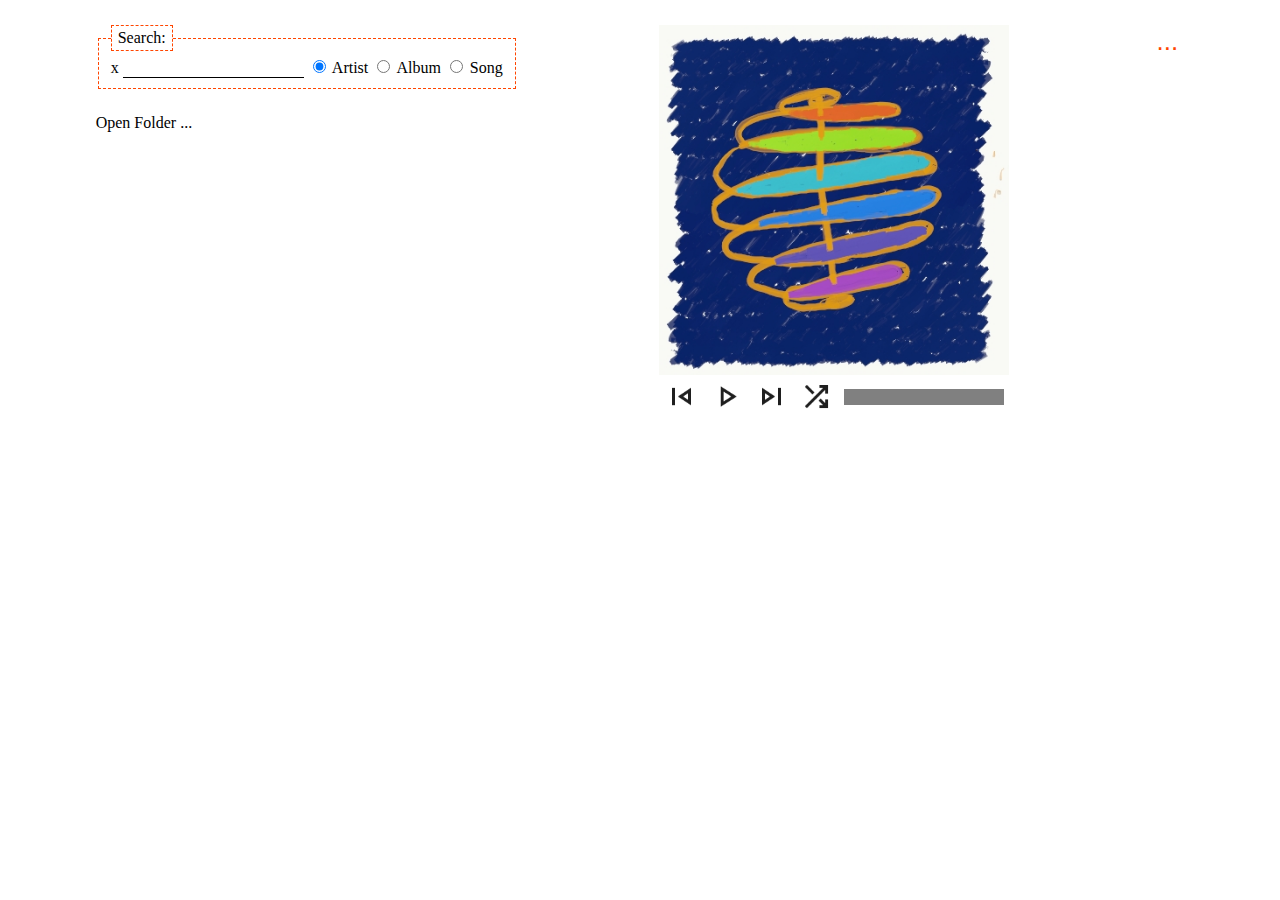
==== index.html @ c67cbfe6 "clear search" ====
<!DOCTYPE html>
<html lang="en">
  <head>
    <meta name="viewport" content="width=device-width, initial-scale=1.0">
    <meta charset="utf-8">
    <title>Soundtrack</title>
    <link rel="stylesheet" href="index.css" />
    <script type="text/javascript" src="jsmediatags.min.js"></script>
  </head>
  <body>
    <main>
      <div class="left">
        <fieldset class="search">
          <legend class="search legend">Search:</legend>

          <label class="clear search">x</label>

          <input class="search text" type="text" />

          <input 
            id="search-artist"
            class="search option artist" 
            type="radio" 
            name="search-type" 
            value="artist" checked />
          <label for="search-artist">Artist</label>

          <input 
            id="search-album"
            class="search option album" 
            type="radio" 
            name="search-type" 
            value="album" />
          <label for="search-album">Album</label>

          <input 
            id="search-song"
            class="search option song" 
            type="radio" 
            name="search-type" 
            value="title" />
          <label for="search-song">Song</label>
        </fieldset>

        <ol class="playlist">
          <li class="load-directory">
            <p class="menu open">Open Folder ...</p>
          </li>
        </ol>
      </div>
      <div class="middle">
        <fieldset class="outputs">
          <audio class="track"></audio>
          <img class="album-cover" src="Initial Cover.jpg" />
          <output class="current album"></output>
          <output class="current artist"></output>
          <output class="current song"></output><br>
          <output class="time-overview"></output>
        </fieldset>
        <fieldset class="controls">
          <button class="control previous"></button>
          <button class="control play"></button>
          <button class="control pause" hidden="true"></button>
          <button class="control next"></button>
          <button class="control shuffle"></button>
          <progress class="progress" value="0" max="100"></progress>
        </fieldset>
      </div>
      <div class="right">
        <button class="toggle menu">...</button>
        <div class="menu view hide">
          <p class="menu open">Open Folder ...</p>
        </div>
      </div>
    </main>

    <script type="module" src="index.mjs"></script>
  </body>
</html>
---- index.css ----
html, body {
  margin: 0;
  border: 0;
  padding: 0;
}

* {
  box-sizing: border-box;
}

main {
  display: flex;
  flex-direction: row;
  justify-content: space-around;
  margin: 25px;
}

fieldset.search {
  border: 1px dashed orangered;
  width: max-content;
  background-color: white;
  position: sticky;
  top: 25px;
  align-self: flex-start;
}

legend {
  background-color: white;
}

fieldset.search > legend {
  border: 1px dashed orangered;
  padding: 3px 6px;
}

input.search.text {
  border: none;
  border-bottom: 1px solid black;
  box-shadow: 0;
  text-shadow: 0;
}

input.search.text:focus {
  border: none;
  border-bottom: 1px solid orange;
  box-shadow: 0;
  text-shadow: 0;
  outline: none;
}

.playlist {
  list-style: none;
  padding: 0;
  margin-top: 25px;
}

.playlist>*:nth-child(even){
  background-color: rgb(231, 231, 231);
}

.middle {
  position: sticky;
  top: 25px;
  align-self: flex-start;
}

img.album-cover {
  width: 350px;
  height: 350px;
}

fieldset.outputs {
  margin: 0;
  border: 0;
  padding: 0;
  width: 350px;
}

fieldset.controls {
  margin: 0;
  border: 0;
  padding: 0;

  display: flex;
  flex-direction: row;
  align-items: center;
  justify-content: space-around;
  width: 350px;
}

.control.hide {
  display: none;
}

.progress {
  margin: 0;
  border: 0;
  padding: 0;
}

.right {
  position: sticky;
  top: 25px;
  align-self: flex-start;
}

.menu.view {
  position: absolute;
  width: 200px;
  height: min-content;
  border: 1px solid red;
  right: 35px;
  top: 75px;
  z-index: 10;
}

.menu.view {
  display: block;
  background-color: #fff;
  padding: 10px;
}

.menu.view.hide {
  display: none;
}

button {
  background-color: rgba(0, 0, 0, 0.0);
  border: none;
  color: orangered;
  font-size: 26px;
}

button.control {
  width: 35px;
  height: 35px;
  background-size: contain;
}

button.control.previous {
  background-image: url('./img/previous.png');
}

button.control.play {
  background-image: url('./img/play.png');
}

button.control.pause {
  background-image: url('./img/pause.png');
}

button.control.next {
  background-image: url('./img/next.png');
}

button.control.shuffle {
  background-image: url('./img/shuffle.png');
}

button.control.shuffle.active {
  box-shadow: inset 0px 0px 5px orangered;
}
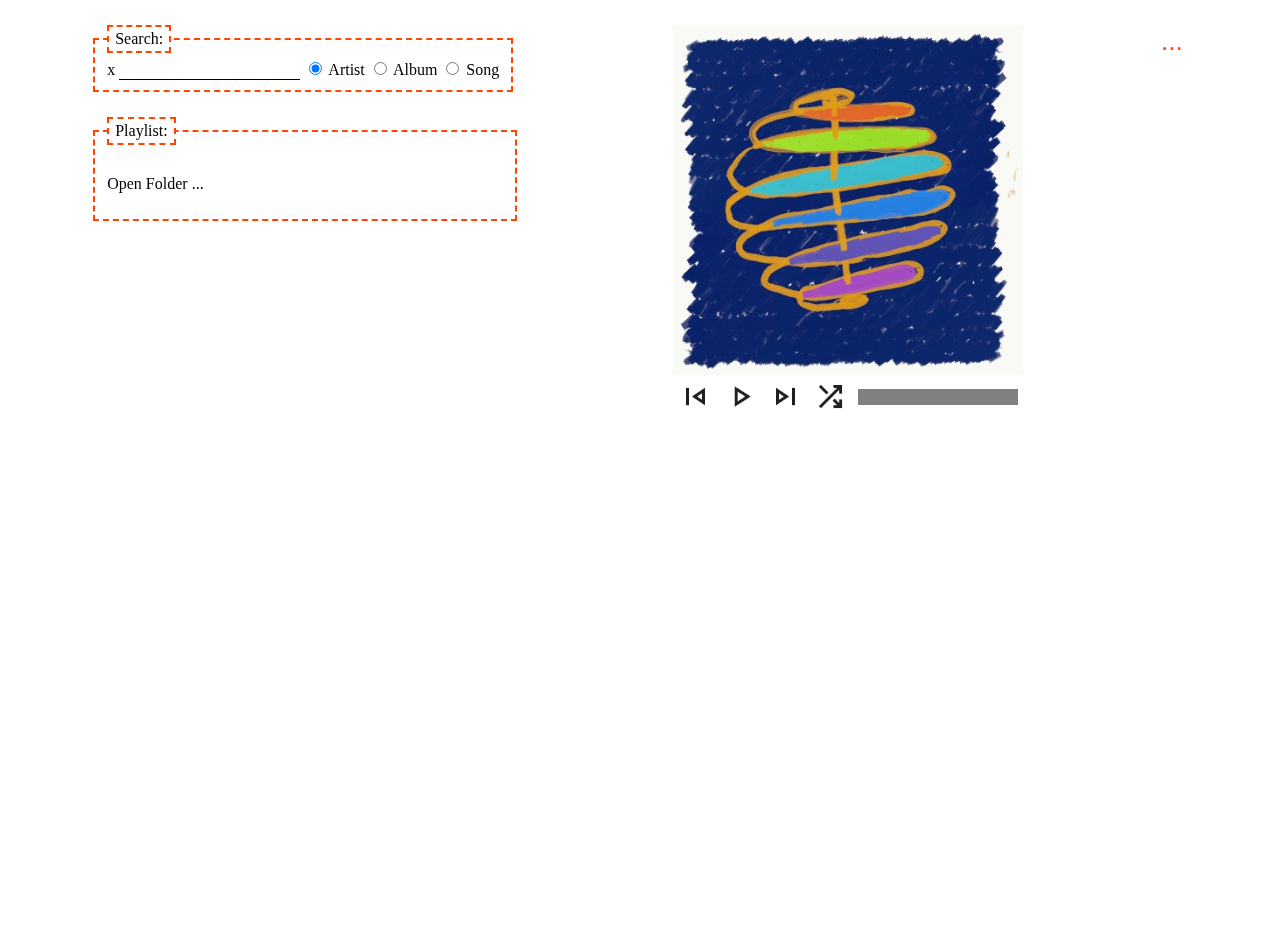
==== commit 71cc0032: "scroll into view, scroll playlist" ====
--- a/index.html
+++ b/index.html
@@ -4,8 +4,8 @@
     <meta name="viewport" content="width=device-width, initial-scale=1.0">
     <meta charset="utf-8">
     <title>Soundtrack</title>
-    <link rel="stylesheet" href="index.css" />
-    <script type="text/javascript" src="jsmediatags.min.js"></script>
+    <link rel="stylesheet" href="./index.css" />
+    <script type="text/javascript" src="./lib/jsmediatags.min.js"></script>
   </head>
   <body>
     <main>
@@ -42,16 +42,20 @@
           <label for="search-song">Song</label>
         </fieldset>
 
-        <ol class="playlist">
-          <li class="load-directory">
-            <p class="menu open">Open Folder ...</p>
-          </li>
-        </ol>
+        <fieldset class="playlist-container">
+          <legend class="playlist-legend">Playlist:</legend>
+
+          <ol class="playlist">
+            <li class="load-directory">
+              <p class="menu open">Open Folder ...</p>
+            </li>
+          </ol>
+        </fieldset>
       </div>
       <div class="middle">
         <fieldset class="outputs">
           <audio class="track"></audio>
-          <img class="album-cover" src="Initial Cover.jpg" />
+          <img class="album-cover" src="./img/Initial Cover.jpg" />
           <output class="current album"></output>
           <output class="current artist"></output>
           <output class="current song"></output><br>
--- a/index.css
+++ b/index.css
@@ -2,6 +2,8 @@
   margin: 0;
   border: 0;
   padding: 0;
+  width: 100vw;
+  height: 100vh;
 }
 
 * {
@@ -13,11 +15,16 @@
   flex-direction: row;
   justify-content: space-around;
   margin: 25px;
+  height: 100%;
+}
+
+.left {
+  display: flex;
+  flex-direction: column;
 }
 
 fieldset.search {
-  border: 1px dashed orangered;
-  width: max-content;
+  border: 2px dashed orangered;
   background-color: white;
   position: sticky;
   top: 25px;
@@ -29,23 +36,42 @@
 }
 
 fieldset.search > legend {
-  border: 1px dashed orangered;
+  border: 2px dashed orangered;
   padding: 3px 6px;
 }
 
 input.search.text {
   border: none;
   border-bottom: 1px solid black;
-  box-shadow: 0;
-  text-shadow: 0;
+  box-shadow: none;
+  text-shadow: none;
 }
 
 input.search.text:focus {
   border: none;
   border-bottom: 1px solid orange;
-  box-shadow: 0;
-  text-shadow: 0;
+  box-shadow: none;
+  text-shadow: none;
   outline: none;
+}
+
+/* playlist */
+fieldset.playlist-container {
+  margin-top: 25px;
+  position: sticky;
+  top: 116px;
+  bottom: 25px;
+  border: 2px dashed orangered;
+  background-color: white;
+  width: 100%;
+  padding-right: 25px;
+  overflow-y: auto;
+}
+
+legend.playlist-legend {
+  background-color: white;
+  border: 2px dashed orangered;
+  padding: 3px 6px;
 }
 
 .playlist {
@@ -61,6 +87,7 @@
 .middle {
   position: sticky;
   top: 25px;
+  margin-left: 25px;
   align-self: flex-start;
 }
 
@@ -159,4 +186,9 @@
 
 button.control.shuffle.active {
   box-shadow: inset 0px 0px 5px orangered;
+}
+
+.time-overview {
+  clear: both;
+  float: right;
 }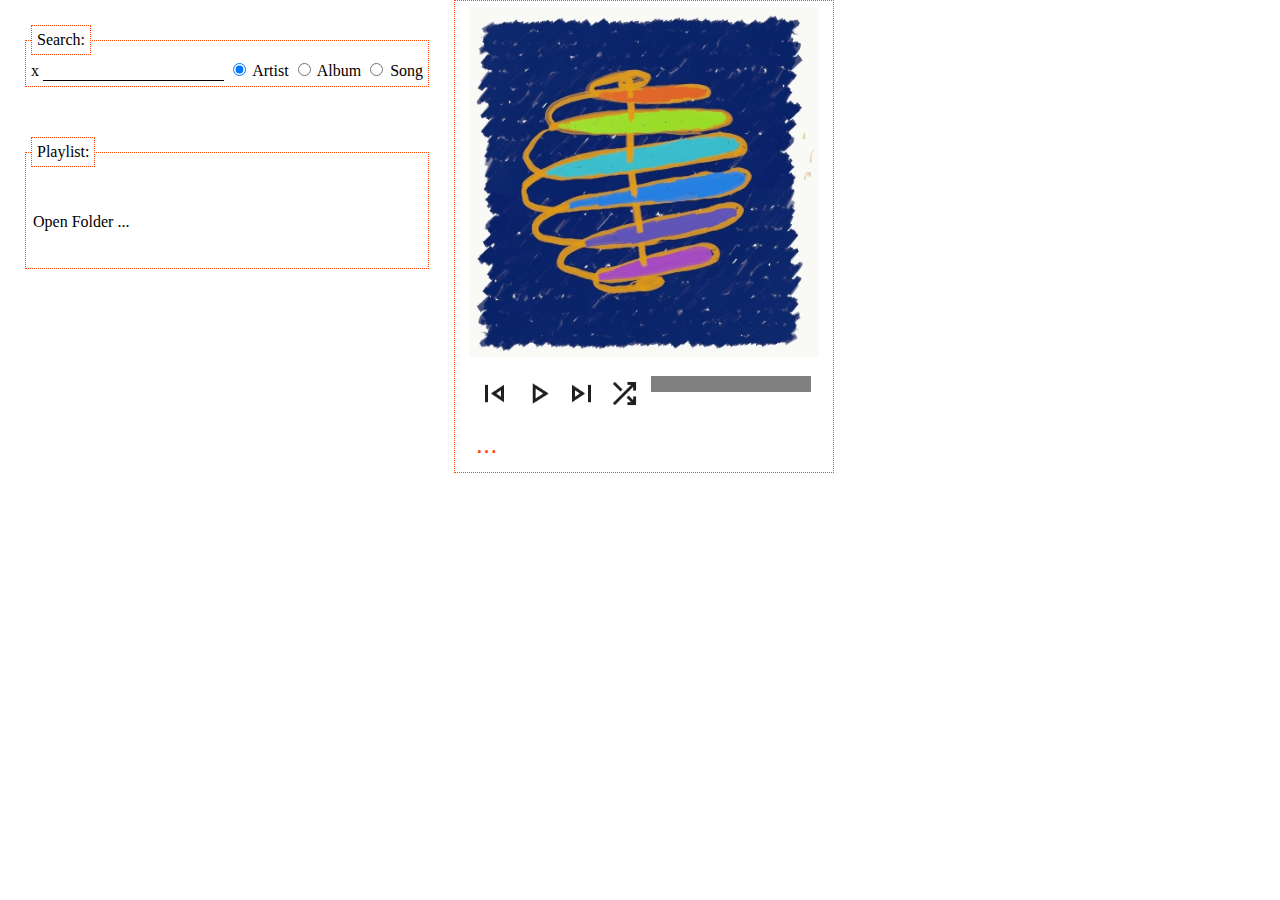
==== commit 1001100a: "rewrote css" ====
--- a/index.html
+++ b/index.html
@@ -10,8 +10,8 @@
   <body>
     <main>
       <div class="left">
-        <fieldset class="search">
-          <legend class="search legend">Search:</legend>
+        <fieldset class="search-container">
+          <legend class="search-legend">Search:</legend>
 
           <label class="clear search">x</label>
 
@@ -52,8 +52,8 @@
           </ol>
         </fieldset>
       </div>
-      <div class="middle">
-        <fieldset class="outputs">
+      <div class="right">
+        <fieldset class="outputs-container">
           <audio class="track"></audio>
           <img class="album-cover" src="./img/Initial Cover.jpg" />
           <output class="current album"></output>
@@ -61,7 +61,8 @@
           <output class="current song"></output><br>
           <output class="time-overview"></output>
         </fieldset>
-        <fieldset class="controls">
+
+        <fieldset class="controls-container">
           <button class="control previous"></button>
           <button class="control play"></button>
           <button class="control pause" hidden="true"></button>
@@ -69,12 +70,13 @@
           <button class="control shuffle"></button>
           <progress class="progress" value="0" max="100"></progress>
         </fieldset>
-      </div>
-      <div class="right">
-        <button class="toggle menu">...</button>
-        <div class="menu view hide">
-          <p class="menu open">Open Folder ...</p>
-        </div>
+
+        <fieldset class="menu-container">
+          <button class="toggle menu">...</button>
+          <div class="menu view hide">
+            <p class="menu open">Open Folder ...</p>
+          </div>
+        </fieldset>
       </div>
     </main>
 
--- a/index.css
+++ b/index.css
@@ -2,51 +2,52 @@
   margin: 0;
   border: 0;
   padding: 0;
-  width: 100vw;
-  height: 100vh;
-}
-
-* {
-  box-sizing: border-box;
 }
 
 main {
   display: flex;
   flex-direction: row;
-  justify-content: space-around;
-  margin: 25px;
-  height: 100%;
+  height: 100vh;
+  overflow: hidden;
 }
 
-.left {
+div.left {
+  height: 100vh;
+  overflow: hidden;
   display: flex;
   flex-direction: column;
 }
 
-fieldset.search {
-  border: 2px dashed orangered;
-  background-color: white;
-  position: sticky;
-  top: 25px;
-  align-self: flex-start;
+div.right {
+  height: min-content;
+  overflow: hidden;
+  border: 1px dotted orangered;
 }
 
-legend {
-  background-color: white;
+/* Search, Playlist*/
+fieldset.search-container, fieldset.playlist-container {
+  border: 1px dotted orangered; 
+  padding: 5px;
+  margin: 25px;
+  background: white;
 }
 
-fieldset.search > legend {
-  border: 2px dashed orangered;
-  padding: 3px 6px;
+fieldset.playlist-container {
+  flex: 1 1 grow;
+  overflow: hidden;
 }
 
+legend.search-legend, legend.playlist-legend {
+  background: white;
+}
+
+/* Search textbox */
 input.search.text {
   border: none;
   border-bottom: 1px solid black;
   box-shadow: none;
   text-shadow: none;
 }
-
 input.search.text:focus {
   border: none;
   border-bottom: 1px solid orange;
@@ -55,68 +56,75 @@
   outline: none;
 }
 
-/* playlist */
-fieldset.playlist-container {
+/* Playlist */
+ol.playlist {
+  scroll-padding-top: 25px;
   margin-top: 25px;
-  position: sticky;
-  top: 116px;
-  bottom: 25px;
-  border: 2px dashed orangered;
-  background-color: white;
-  width: 100%;
-  padding-right: 25px;
-  overflow-y: auto;
+  list-style: none;
+  height: 100%;
+  overflow-y: scroll;
+  padding-left: 2px;
 }
 
-legend.playlist-legend {
-  background-color: white;
-  border: 2px dashed orangered;
-  padding: 3px 6px;
-}
-
-.playlist {
-  list-style: none;
-  padding: 0;
+li.entry:first-child {
   margin-top: 25px;
 }
 
-.playlist>*:nth-child(even){
-  background-color: rgb(231, 231, 231);
+li.entry:nth-child(2n - 1) {
+  background-color: lightgray;
 }
 
-.middle {
-  position: sticky;
-  top: 25px;
-  margin-left: 25px;
-  align-self: flex-start;
+/* Right side */
+fieldset.outputs-container, 
+fieldset.controls-container, 
+fieldset.menu-container {
+  border: none;
+  box-shadow: none;
+  text-shadow: none;
 }
 
+fieldset > legend {
+  border: 1px dotted orangered;
+  padding: 5px;
+}
+
+/* Controls */
+fieldset.controls-container {
+  display: flex;
+  justify-content: space-evenly;
+}
+
+.break {
+  flex-basis: 100%;
+  height: 0;
+}
+
+button.control {
+  width: 35px;
+  height: 35px;
+  border: none;
+  background-size: contain;
+  background-color: white;
+  background-repeat: no-repeat;
+}
+
+button.control.previous { background-image: url('./img/previous.png'); }
+button.control.play     { background-image: url('./img/play.png'); }
+button.control.pause    { background-image: url('./img/pause.png'); }
+button.control.next     { background-image: url('./img/next.png'); }
+button.control.shuffle  { background-image: url('./img/shuffle.png'); }
+button.control.shuffle.active {
+  box-shadow: inset 0px 0px 5px orangered;
+}
+
+/* Outputs */
 img.album-cover {
   width: 350px;
   height: 350px;
 }
 
-fieldset.outputs {
-  margin: 0;
-  border: 0;
-  padding: 0;
+fieldset.outputs-container {
   width: 350px;
-}
-
-fieldset.controls {
-  margin: 0;
-  border: 0;
-  padding: 0;
-
-  display: flex;
-  flex-direction: row;
-  align-items: center;
-  justify-content: space-around;
-  width: 350px;
-}
-
-.control.hide {
-  display: none;
 }
 
 .progress {
@@ -125,70 +133,20 @@
   padding: 0;
 }
 
-.right {
-  position: sticky;
-  top: 25px;
-  align-self: flex-start;
+/* Menu */
+fieldset.menu-container {
+
 }
 
-.menu.view {
-  position: absolute;
-  width: 200px;
-  height: min-content;
-  border: 1px solid red;
-  right: 35px;
-  top: 75px;
-  z-index: 10;
-}
-
-.menu.view {
-  display: block;
-  background-color: #fff;
-  padding: 10px;
-}
-
-.menu.view.hide {
-  display: none;
-}
-
-button {
-  background-color: rgba(0, 0, 0, 0.0);
+button.toggle.menu {
+  width: 35px;
+  height: 35px;
   border: none;
+  background-color: white;
   color: orangered;
   font-size: 26px;
 }
 
-button.control {
-  width: 35px;
-  height: 35px;
-  background-size: contain;
-}
-
-button.control.previous {
-  background-image: url('./img/previous.png');
-}
-
-button.control.play {
-  background-image: url('./img/play.png');
-}
-
-button.control.pause {
-  background-image: url('./img/pause.png');
-}
-
-button.control.next {
-  background-image: url('./img/next.png');
-}
-
-button.control.shuffle {
-  background-image: url('./img/shuffle.png');
-}
-
-button.control.shuffle.active {
-  box-shadow: inset 0px 0px 5px orangered;
-}
-
-.time-overview {
-  clear: both;
-  float: right;
+.hide {
+  display: none;
 }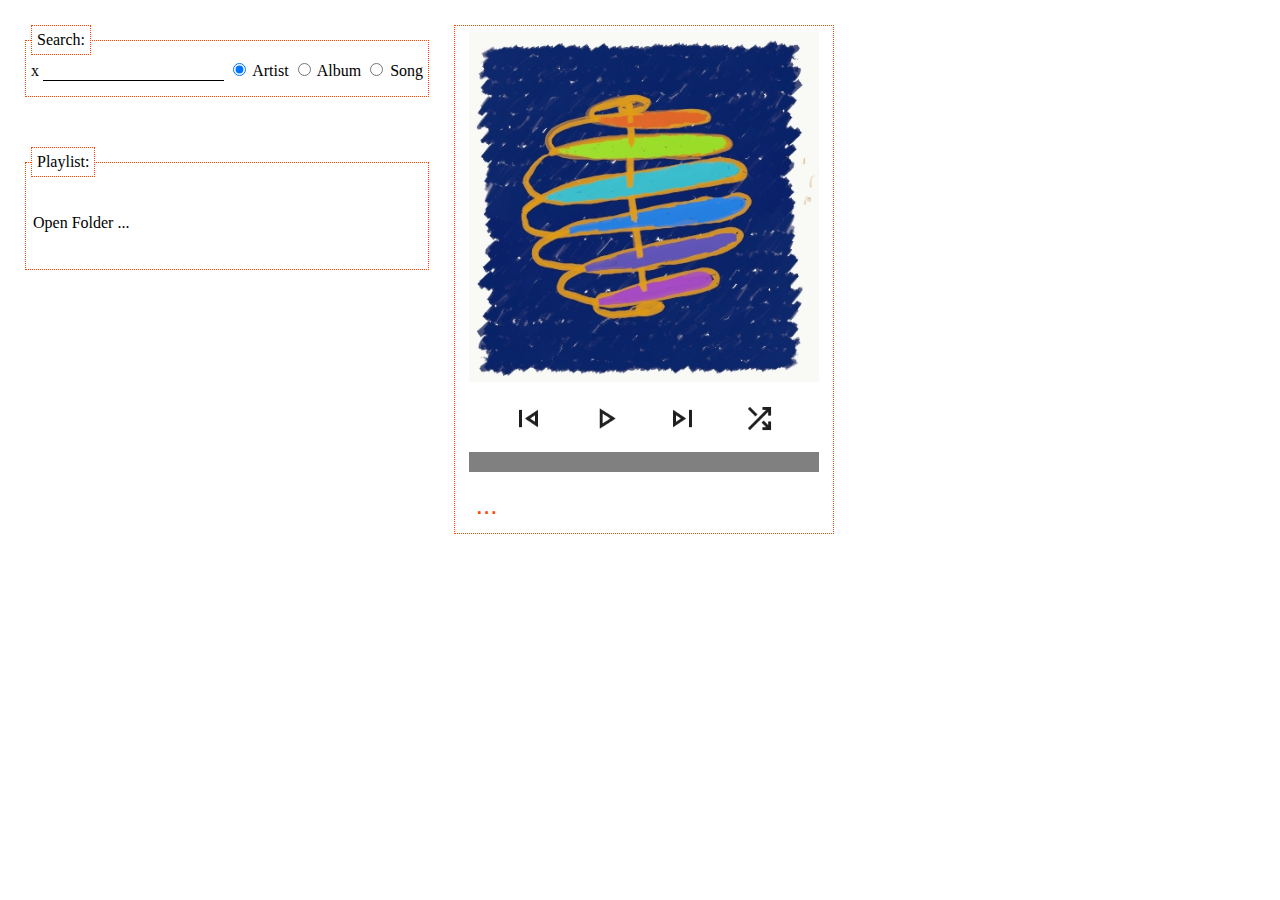
==== commit 0125a771: "css adjustments" ====
--- a/index.html
+++ b/index.html
@@ -68,6 +68,9 @@
           <button class="control pause" hidden="true"></button>
           <button class="control next"></button>
           <button class="control shuffle"></button>
+        </fieldset>
+
+        <fieldset class="progress-container">
           <progress class="progress" value="0" max="100"></progress>
         </fieldset>
 
--- a/index.css
+++ b/index.css
@@ -19,6 +19,9 @@
 }
 
 div.right {
+  margin-top: 25px;
+  margin-right: 25px;
+  min-width: 350px;
   height: min-content;
   overflow: hidden;
   border: 1px dotted orangered;
@@ -32,9 +35,15 @@
   background: white;
 }
 
+fieldset.search-container {
+  width: max-content;
+  padding-bottom: 15px;
+}
+
 fieldset.playlist-container {
   flex: 1 1 grow;
   overflow: hidden;
+  max-width: 650px;
 }
 
 legend.search-legend, legend.playlist-legend {
@@ -59,7 +68,6 @@
 /* Playlist */
 ol.playlist {
   scroll-padding-top: 25px;
-  margin-top: 25px;
   list-style: none;
   height: 100%;
   overflow-y: scroll;
@@ -127,10 +135,22 @@
   width: 350px;
 }
 
+/* Progress */
+fieldset.progress-container {
+  border: none;
+}
+
 .progress {
   margin: 0;
   border: 0;
   padding: 0;
+  height: 20px;
+  width: 100%;
+}
+
+.time-overview {
+  clear: both;
+  float: right;
 }
 
 /* Menu */
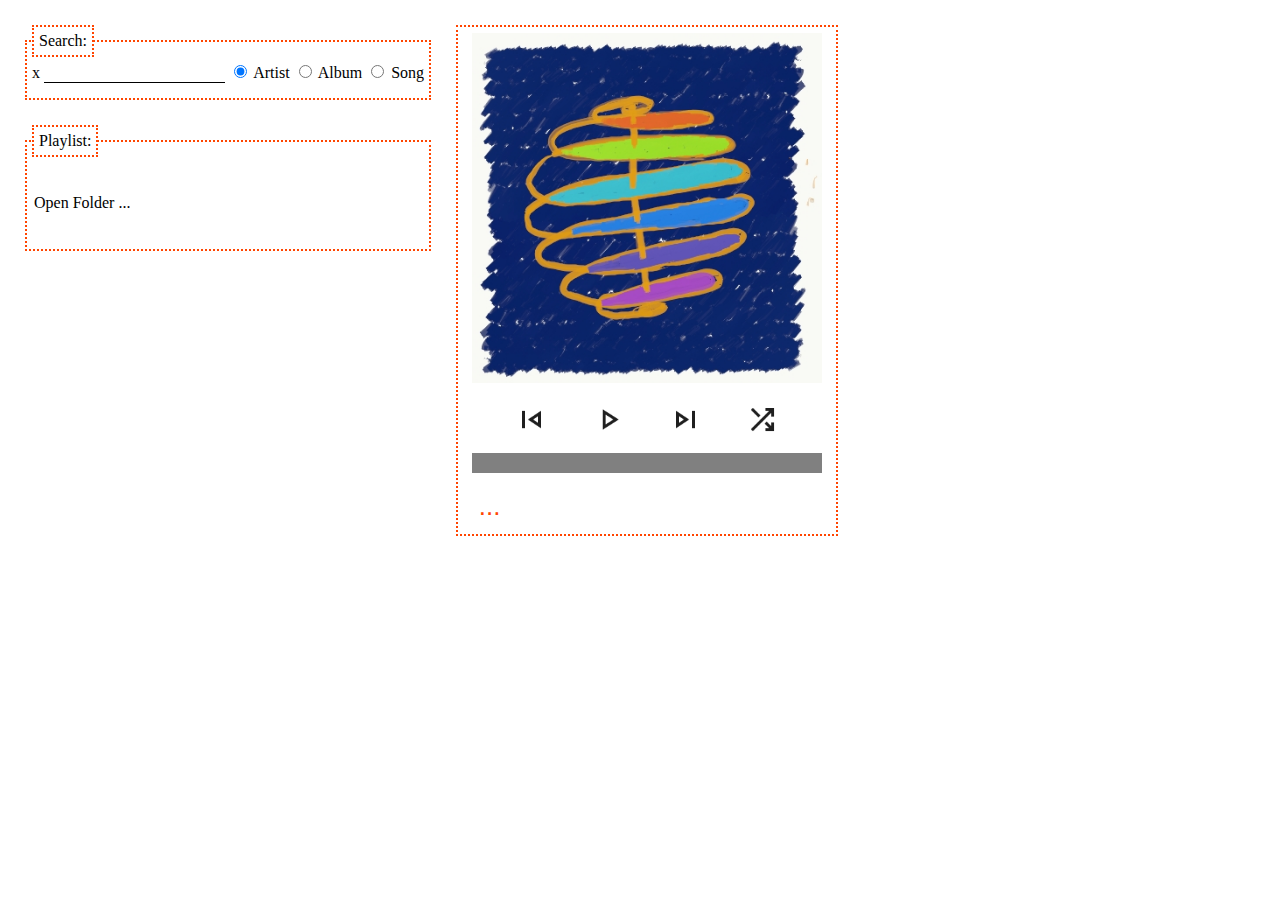
==== commit 9712bf3e: "moved time overview" ====
--- a/index.html
+++ b/index.html
@@ -59,7 +59,6 @@
           <output class="current album"></output>
           <output class="current artist"></output>
           <output class="current song"></output><br>
-          <output class="time-overview"></output>
         </fieldset>
 
         <fieldset class="controls-container">
@@ -72,6 +71,7 @@
 
         <fieldset class="progress-container">
           <progress class="progress" value="0" max="100"></progress>
+          <output class="time-overview"></output>
         </fieldset>
 
         <fieldset class="menu-container">
--- a/index.css
+++ b/index.css
@@ -24,14 +24,15 @@
   min-width: 350px;
   height: min-content;
   overflow: hidden;
-  border: 1px dotted orangered;
+  border: 2px dotted orangered;
 }
 
 /* Search, Playlist*/
 fieldset.search-container, fieldset.playlist-container {
-  border: 1px dotted orangered; 
+  border: 2px dotted orangered; 
   padding: 5px;
   margin: 25px;
+  margin-bottom: 0px;
   background: white;
 }
 
@@ -79,7 +80,7 @@
 }
 
 li.entry:nth-child(2n - 1) {
-  background-color: lightgray;
+  background-color: rgb(231, 231, 231);
 }
 
 /* Right side */
@@ -92,7 +93,7 @@
 }
 
 fieldset > legend {
-  border: 1px dotted orangered;
+  border: 2px dotted orangered;
   padding: 5px;
 }
 
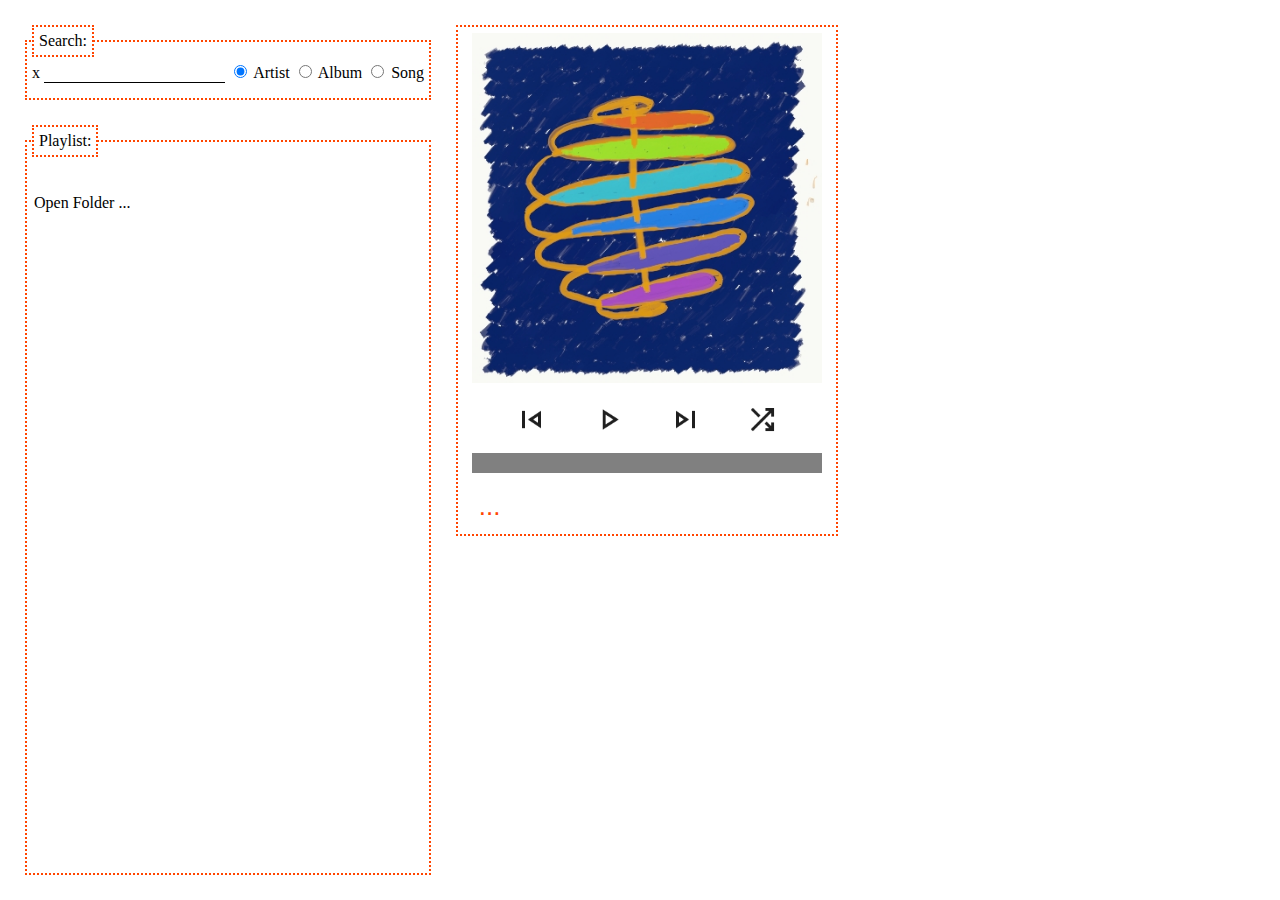
==== commit 65105cab: "voila!" ====
--- a/index.html
+++ b/index.html
@@ -56,8 +56,10 @@
         <fieldset class="outputs-container">
           <audio class="track"></audio>
           <img class="album-cover" src="./img/Initial Cover.jpg" />
+          <output class="current artist"></output> 
           <output class="current album"></output>
-          <output class="current artist"></output>
+          <output class="current cd"></output>
+          <output class="current track"></output>
           <output class="current song"></output><br>
         </fieldset>
 
@@ -83,6 +85,6 @@
       </div>
     </main>
 
-    <script type="module" src="index.mjs"></script>
+    <script type="module" src="soundtrack.mjs"></script>
   </body>
 </html>--- a/index.css
+++ b/index.css
@@ -42,9 +42,9 @@
 }
 
 fieldset.playlist-container {
-  flex: 1 1 grow;
+  flex: 1 1 auto;
   overflow: hidden;
-  max-width: 650px;
+  margin-bottom: 25px;
 }
 
 legend.search-legend, legend.playlist-legend {
@@ -155,9 +155,7 @@
 }
 
 /* Menu */
-fieldset.menu-container {
-
-}
+/*fieldset.menu-container {}*/
 
 button.toggle.menu {
   width: 35px;
@@ -170,4 +168,8 @@
 
 .hide {
   display: none;
+}
+
+.current.entry {
+  border: 2px dotted #00beef;
 }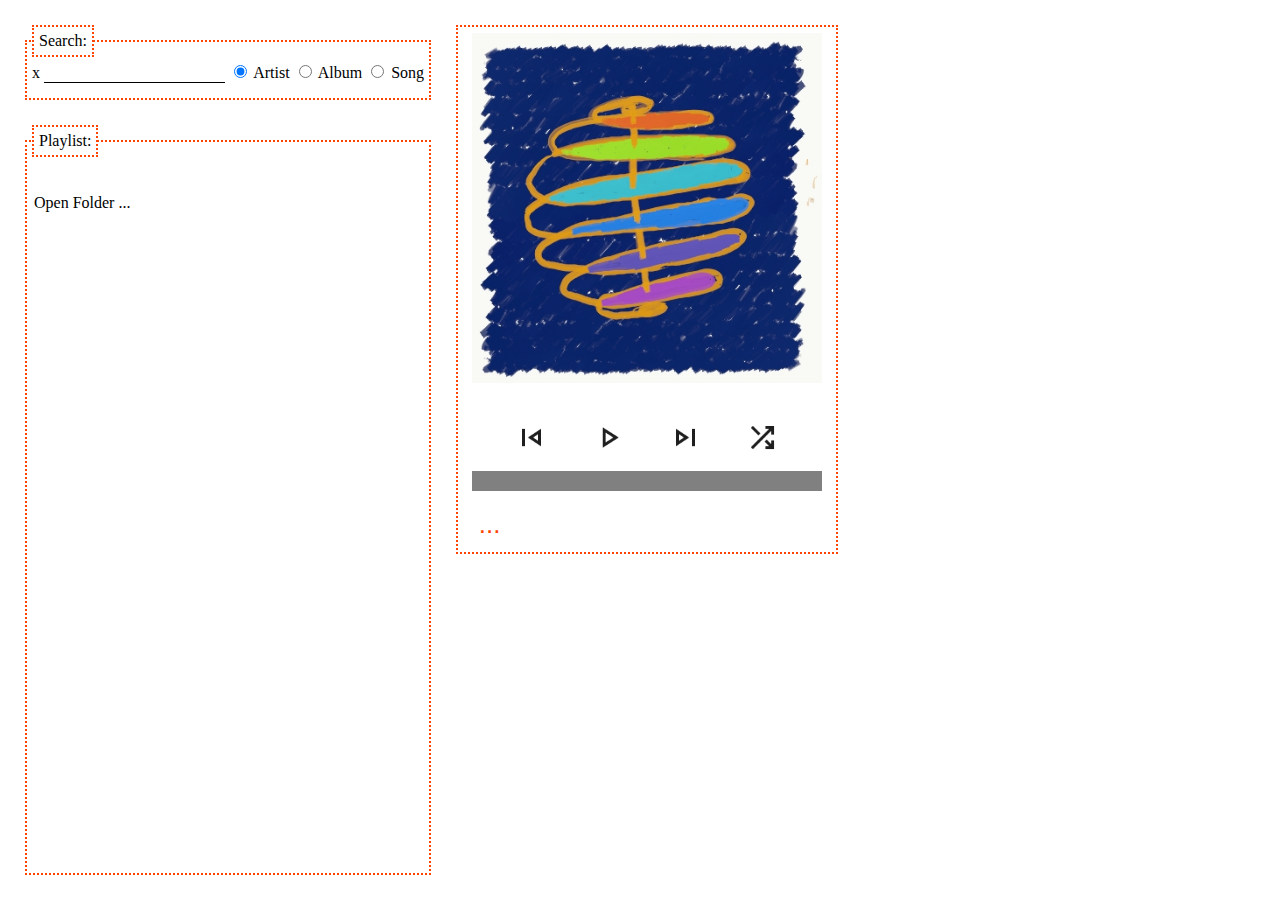
==== commit 1ab76789: "album cover css issue" ====
--- a/index.html
+++ b/index.html
@@ -16,6 +16,7 @@
           <label class="clear search">x</label>
 
           <input class="search text" type="text" />
+          <br class="desktop-hide">
 
           <input 
             id="search-artist"
@@ -56,6 +57,7 @@
         <fieldset class="outputs-container">
           <audio class="track"></audio>
           <img class="album-cover" src="./img/Initial Cover.jpg" />
+          <br>
           <output class="current artist"></output> 
           <output class="current album"></output>
           <output class="current cd"></output>
--- a/index.css
+++ b/index.css
@@ -4,172 +4,284 @@
   padding: 0;
 }
 
-main {
-  display: flex;
-  flex-direction: row;
-  height: 100vh;
-  overflow: hidden;
+body {
+  padding-bottom: 20px;
+  overflow-x: hidden;
 }
 
-div.left {
-  height: 100vh;
-  overflow: hidden;
-  display: flex;
-  flex-direction: column;
+@media (min-width: 768px){
+  main {
+    display: flex;
+    flex-direction: row;
+    height: 100vh;
+    overflow: hidden;
+  }
+
+  div.left {
+    height: 100vh;
+    overflow: hidden;
+    display: flex;
+    flex-direction: column;
+  }
+
+  div.right {
+    margin-top: 25px;
+    margin-right: 25px;
+    min-width: 350px;
+    height: min-content;
+    overflow: hidden;
+    border: 2px dotted orangered;
+  }
+
+  /* Search, Playlist*/
+  fieldset.search-container, fieldset.playlist-container {
+    border: 2px dotted orangered; 
+    padding: 5px;
+    margin: 25px;
+    margin-bottom: 0px;
+    background: white;
+  }
+
+  fieldset.search-container {
+    width: max-content;
+    padding-bottom: 15px;
+  }
+
+  fieldset.playlist-container {
+    flex: 1 1 auto;
+    overflow: hidden;
+    margin-bottom: 25px;
+  }
+
+  legend.search-legend, legend.playlist-legend {
+    background: white;
+  }
+
+  /* Search textbox */
+  input.search.text {
+    border: none;
+    border-bottom: 1px solid black;
+    box-shadow: none;
+    text-shadow: none;
+  }
+  input.search.text:focus {
+    border: none;
+    border-bottom: 1px solid orange;
+    box-shadow: none;
+    text-shadow: none;
+    outline: none;
+  }
+
+  /* Playlist */
+  ol.playlist {
+    scroll-padding-top: 25px;
+    list-style: none;
+    height: 100%;
+    overflow-y: scroll;
+    padding-left: 2px;
+  }
+
+  li.entry:first-child {
+    margin-top: 25px;
+  }
+
+  li.entry:nth-child(2n - 1) {
+    background-color: rgb(231, 231, 231);
+  }
+
+  /* Right side */
+  fieldset.outputs-container, 
+  fieldset.controls-container, 
+  fieldset.menu-container {
+    border: none;
+    box-shadow: none;
+    text-shadow: none;
+  }
+
+  fieldset > legend {
+    border: 2px dotted orangered;
+    padding: 5px;
+  }
+
+  /* Controls */
+  fieldset.controls-container {
+    display: flex;
+    justify-content: space-evenly;
+  }
+
+  .break {
+    flex-basis: 100%;
+    height: 0;
+  }
+
+  button.control {
+    width: 35px;
+    height: 35px;
+    border: none;
+    background-size: contain;
+    background-color: white;
+    background-repeat: no-repeat;
+  }
+
+  button.control.previous { background-image: url('./img/previous.png'); }
+  button.control.play     { background-image: url('./img/play.png'); }
+  button.control.pause    { background-image: url('./img/pause.png'); }
+  button.control.next     { background-image: url('./img/next.png'); }
+  button.control.shuffle  { background-image: url('./img/shuffle.png'); }
+  button.control.shuffle.active {
+    box-shadow: inset 0px 0px 5px orangered;
+  }
+
+  /* Outputs */
+  img.album-cover {
+    width: 350px;
+    height: 350px;
+  }
+
+  fieldset.outputs-container {
+    width: 350px;
+  }
+
+  /* Progress */
+  fieldset.progress-container {
+    border: none;
+  }
+
+  .progress {
+    margin: 0;
+    border: 0;
+    padding: 0;
+    height: 20px;
+    width: 100%;
+  }
+
+  .time-overview {
+    clear: both;
+    float: right;
+  }
+
+  /* Menu */
+  /*fieldset.menu-container {}*/
+
+  button.toggle.menu {
+    width: 35px;
+    height: 35px;
+    border: none;
+    background-color: white;
+    color: orangered;
+    font-size: 26px;
+  }
+
+  .hide {
+    display: none;
+  }
+
+  .current.entry {
+    border: 2px dotted #00beef;
+  }
+
+  .desktop-hide {
+    display: none;
+  }
 }
 
-div.right {
-  margin-top: 25px;
-  margin-right: 25px;
-  min-width: 350px;
-  height: min-content;
-  overflow: hidden;
-  border: 2px dotted orangered;
-}
-
-/* Search, Playlist*/
-fieldset.search-container, fieldset.playlist-container {
-  border: 2px dotted orangered; 
-  padding: 5px;
-  margin: 25px;
-  margin-bottom: 0px;
-  background: white;
-}
-
-fieldset.search-container {
-  width: max-content;
-  padding-bottom: 15px;
-}
-
-fieldset.playlist-container {
-  flex: 1 1 auto;
-  overflow: hidden;
-  margin-bottom: 25px;
-}
-
-legend.search-legend, legend.playlist-legend {
-  background: white;
-}
-
-/* Search textbox */
-input.search.text {
-  border: none;
-  border-bottom: 1px solid black;
-  box-shadow: none;
-  text-shadow: none;
-}
-input.search.text:focus {
-  border: none;
-  border-bottom: 1px solid orange;
-  box-shadow: none;
-  text-shadow: none;
-  outline: none;
-}
-
-/* Playlist */
-ol.playlist {
-  scroll-padding-top: 25px;
-  list-style: none;
-  height: 100%;
-  overflow-y: scroll;
-  padding-left: 2px;
-}
-
-li.entry:first-child {
-  margin-top: 25px;
-}
-
-li.entry:nth-child(2n - 1) {
-  background-color: rgb(231, 231, 231);
-}
-
-/* Right side */
-fieldset.outputs-container, 
-fieldset.controls-container, 
-fieldset.menu-container {
-  border: none;
-  box-shadow: none;
-  text-shadow: none;
-}
-
-fieldset > legend {
-  border: 2px dotted orangered;
-  padding: 5px;
-}
-
-/* Controls */
-fieldset.controls-container {
-  display: flex;
-  justify-content: space-evenly;
-}
-
-.break {
-  flex-basis: 100%;
-  height: 0;
-}
-
-button.control {
-  width: 35px;
-  height: 35px;
-  border: none;
-  background-size: contain;
-  background-color: white;
-  background-repeat: no-repeat;
-}
-
-button.control.previous { background-image: url('./img/previous.png'); }
-button.control.play     { background-image: url('./img/play.png'); }
-button.control.pause    { background-image: url('./img/pause.png'); }
-button.control.next     { background-image: url('./img/next.png'); }
-button.control.shuffle  { background-image: url('./img/shuffle.png'); }
-button.control.shuffle.active {
-  box-shadow: inset 0px 0px 5px orangered;
-}
-
-/* Outputs */
-img.album-cover {
-  width: 350px;
-  height: 350px;
-}
-
-fieldset.outputs-container {
-  width: 350px;
-}
-
-/* Progress */
-fieldset.progress-container {
-  border: none;
-}
-
-.progress {
-  margin: 0;
-  border: 0;
-  padding: 0;
-  height: 20px;
-  width: 100%;
-}
-
-.time-overview {
-  clear: both;
-  float: right;
-}
-
-/* Menu */
-/*fieldset.menu-container {}*/
-
-button.toggle.menu {
-  width: 35px;
-  height: 35px;
-  border: none;
-  background-color: white;
-  color: orangered;
-  font-size: 26px;
-}
-
-.hide {
-  display: none;
-}
-
-.current.entry {
-  border: 2px dotted #00beef;
+@media (max-width: 768px) {
+  .right { order: 1; }
+  .left { order: 2; }
+  main {
+    display: flex;
+    flex-direction: column;
+  }
+
+  .album-cover {
+    width: 100%;
+    height: auto;
+  }
+
+  .desktop-hide {
+    display: unset;
+  }
+
+  button.control {
+    width: 35px;
+    height: 35px;
+    border: none;
+    background-size: contain;
+    background-color: white;
+    background-repeat: no-repeat;
+  }
+
+  button.control.previous { background-image: url('./img/previous.png'); }
+  button.control.play     { background-image: url('./img/play.png'); }
+  button.control.pause    { background-image: url('./img/pause.png'); }
+  button.control.next     { background-image: url('./img/next.png'); }
+  button.control.shuffle  { background-image: url('./img/shuffle.png'); }
+  button.control.shuffle.active { box-shadow: inset 0px 0px 5px orangered; }
+
+  fieldset.search-container, fieldset.playlist-container {
+    border: 2px dotted orangered; 
+    padding: 5px;
+    margin: 25px;
+    margin-bottom: 0px;
+    background: white;
+  }
+
+  .controls-container {
+    display: flex;
+    flex-direction: row;
+    justify-content: space-evenly
+  }
+
+  .outputs-container, 
+  .controls-container, 
+  .progress-container,
+  .menu-container {
+    border: none;
+  }
+
+  fieldset.progress-container {
+    border: none;
+  }
+
+  .progress {
+    margin: 0;
+    border: 0;
+    padding: 0;
+    height: 20px;
+    width: 100%;
+  }
+
+  .time-overview {
+    clear: both;
+    float: right;
+  }
+
+  button.toggle.menu {
+    width: 35px;
+    height: 35px;
+    border: none;
+    background-color: white;
+    color: orangered;
+    font-size: 26px;
+  }
+
+  .hide {
+    display: none;
+  }
+
+  ol.playlist {
+    scroll-padding-top: 25px;
+    list-style: none;
+    height: 85vh;
+    overflow-y: scroll;
+    padding-left: 2px;
+  }
+
+  li.entry:nth-child(2n - 1) {
+    background-color: rgb(231, 231, 231);
+  }
+
+  .current.entry {
+    border: 2px dotted #00beef;
+  }
 }